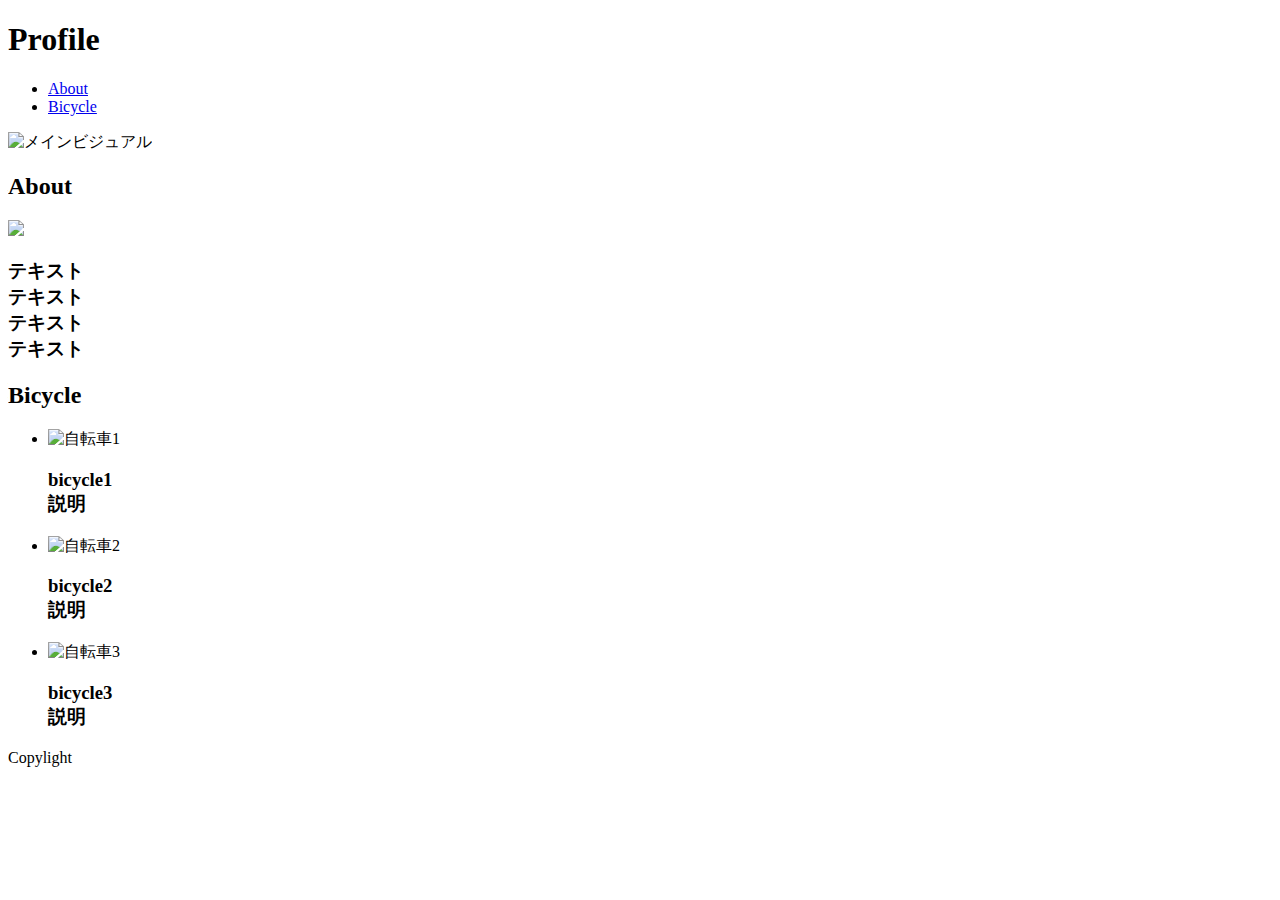
==== bicycle/index.html @ bdaa5b08 "ばいく" ====
<!DOCTYPE html>
<html lang="ja">
<head>
    <meta charset="UTF-8">
    <meta http-equiv="X-UA-Compatible" content="IE=edge">
    <meta name="viewport" content="width=device-width, initial-scale=1.0">
    <title>Document</title>
    <link rel="stylesheet" href="bicycle\style.css">
</head>

<body>
 <header>
  <h1>Profile</h1>
  <nav><ul class="header1"><li><a href="#about">About</a></li>
    <li><a href="#bicycle">Bicycle</a></li></ul></nav>
 </header> 
   
<div class="mainvisual"><img src="bicycle\mainvisual.jpg" alt="メインビジュアル"></div>
<section id="about"><h2>About</h2><div><img src="bicycle\about.jpg">
    <h3>テキスト<br>テキスト<br>テキスト<br>テキスト</h3></div></section>
<section id="bicycle"><h2 class="bicycle">Bicycle</h2>
    <ul class="Bicycle">
        <li class="#bicycle1"><img src="bicycle\bicycle1.jpg" alt="自転車1"><h3>bicycle1<br>説明</h3></li>
        <li class="#bicycle2"><img src="bicycle\bicycle2.jpg" alt="自転車2"><h3>bicycle2<br>説明</h3></li>
        <li class="#bicycle3"><img src="bicycle\bicycle3.jpg" alt="自転車3"><h3>bicycle3<br>説明</h3></li>
    </ul></section>
<footer><p>Copylight</p></footer>
</body>
</html>
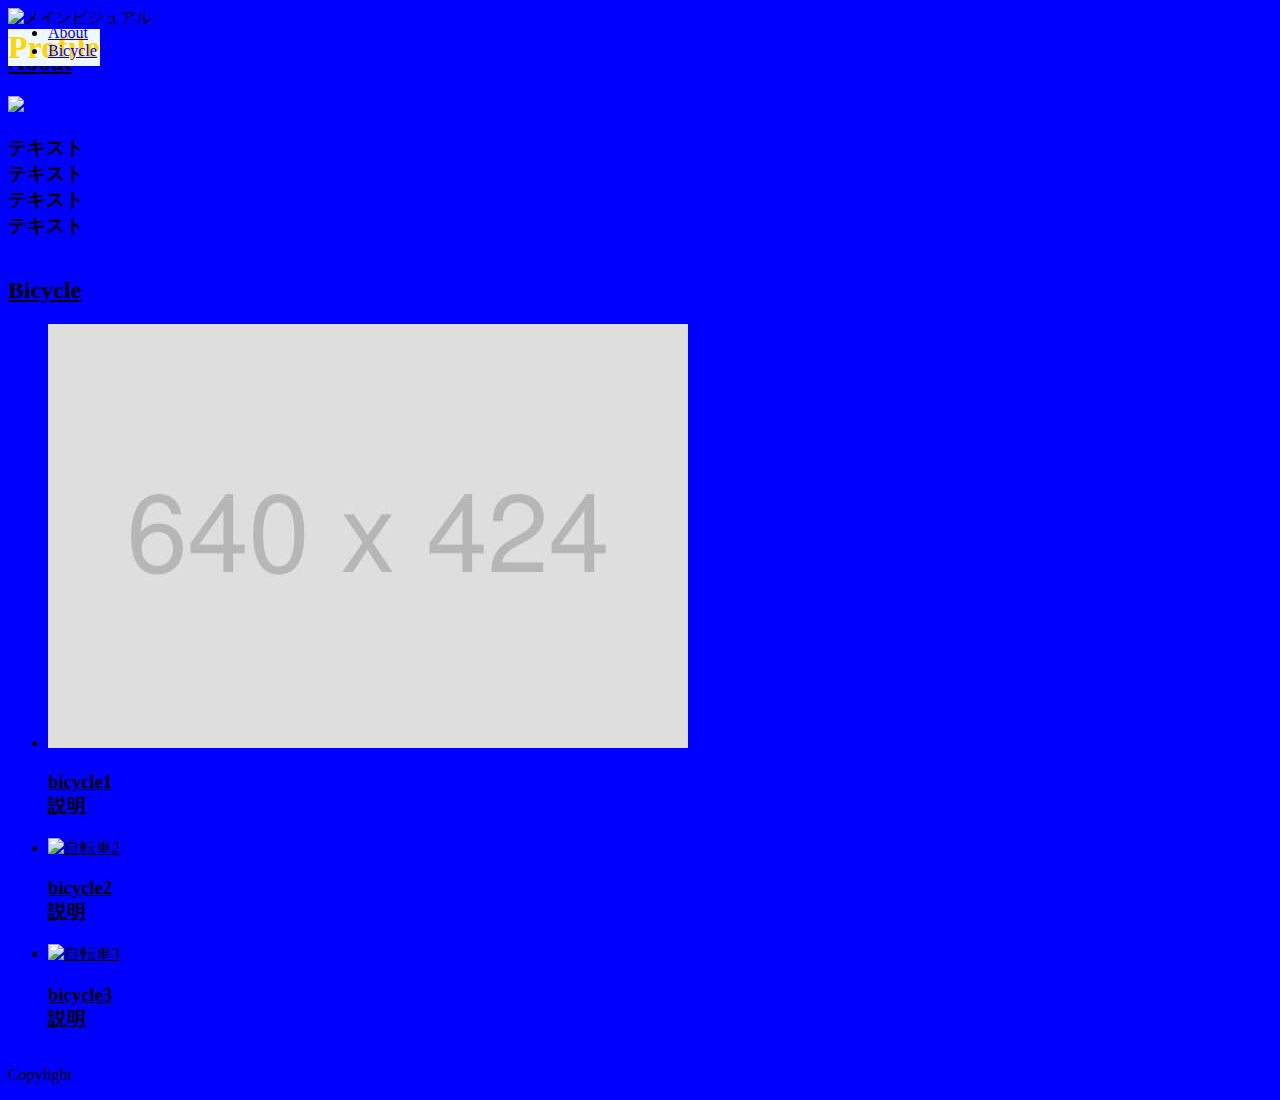
==== commit 7d4141b7: "htmlの画像を変更" ====
--- a/bicycle/index.html
+++ b/bicycle/index.html
@@ -5,7 +5,7 @@
     <meta http-equiv="X-UA-Compatible" content="IE=edge">
     <meta name="viewport" content="width=device-width, initial-scale=1.0">
     <title>Document</title>
-    <link rel="stylesheet" href="bicycle\style.css">
+    <link rel="stylesheet" href="style.css">
 </head>
 
 <body>
@@ -20,7 +20,7 @@
     <h3>テキスト<br>テキスト<br>テキスト<br>テキスト</h3></div></section>
 <section id="bicycle"><h2 class="bicycle">Bicycle</h2>
     <ul class="Bicycle">
-        <li class="#bicycle1"><img src="bicycle\bicycle1.jpg" alt="自転車1"><h3>bicycle1<br>説明</h3></li>
+        <li class="#bicycle1"><img src=".\bicycle1.jpg" alt="自転車1"><h3>bicycle1<br>説明</h3></li>
         <li class="#bicycle2"><img src="bicycle\bicycle2.jpg" alt="自転車2"><h3>bicycle2<br>説明</h3></li>
         <li class="#bicycle3"><img src="bicycle\bicycle3.jpg" alt="自転車3"><h3>bicycle3<br>説明</h3></li>
     </ul></section>
--- a/bicycle/style.css
+++ b/bicycle/style.css
@@ -0,0 +1,26 @@
+header{
+display: flex;
+justify-content: space-between;
+position: relative;
+}
+h1{
+    color:gold;
+    background-color: aliceblue;
+    position: absolute;   
+   }
+nav{
+    position: absolute;
+}
+#mainvisual{
+    object-fit: contain;
+}
+h2{
+text-decoration: underline;
+}
+#bicycle{
+text-decoration: underline;
+display:inline-block;
+}
+html{
+    background-color: blue
+}
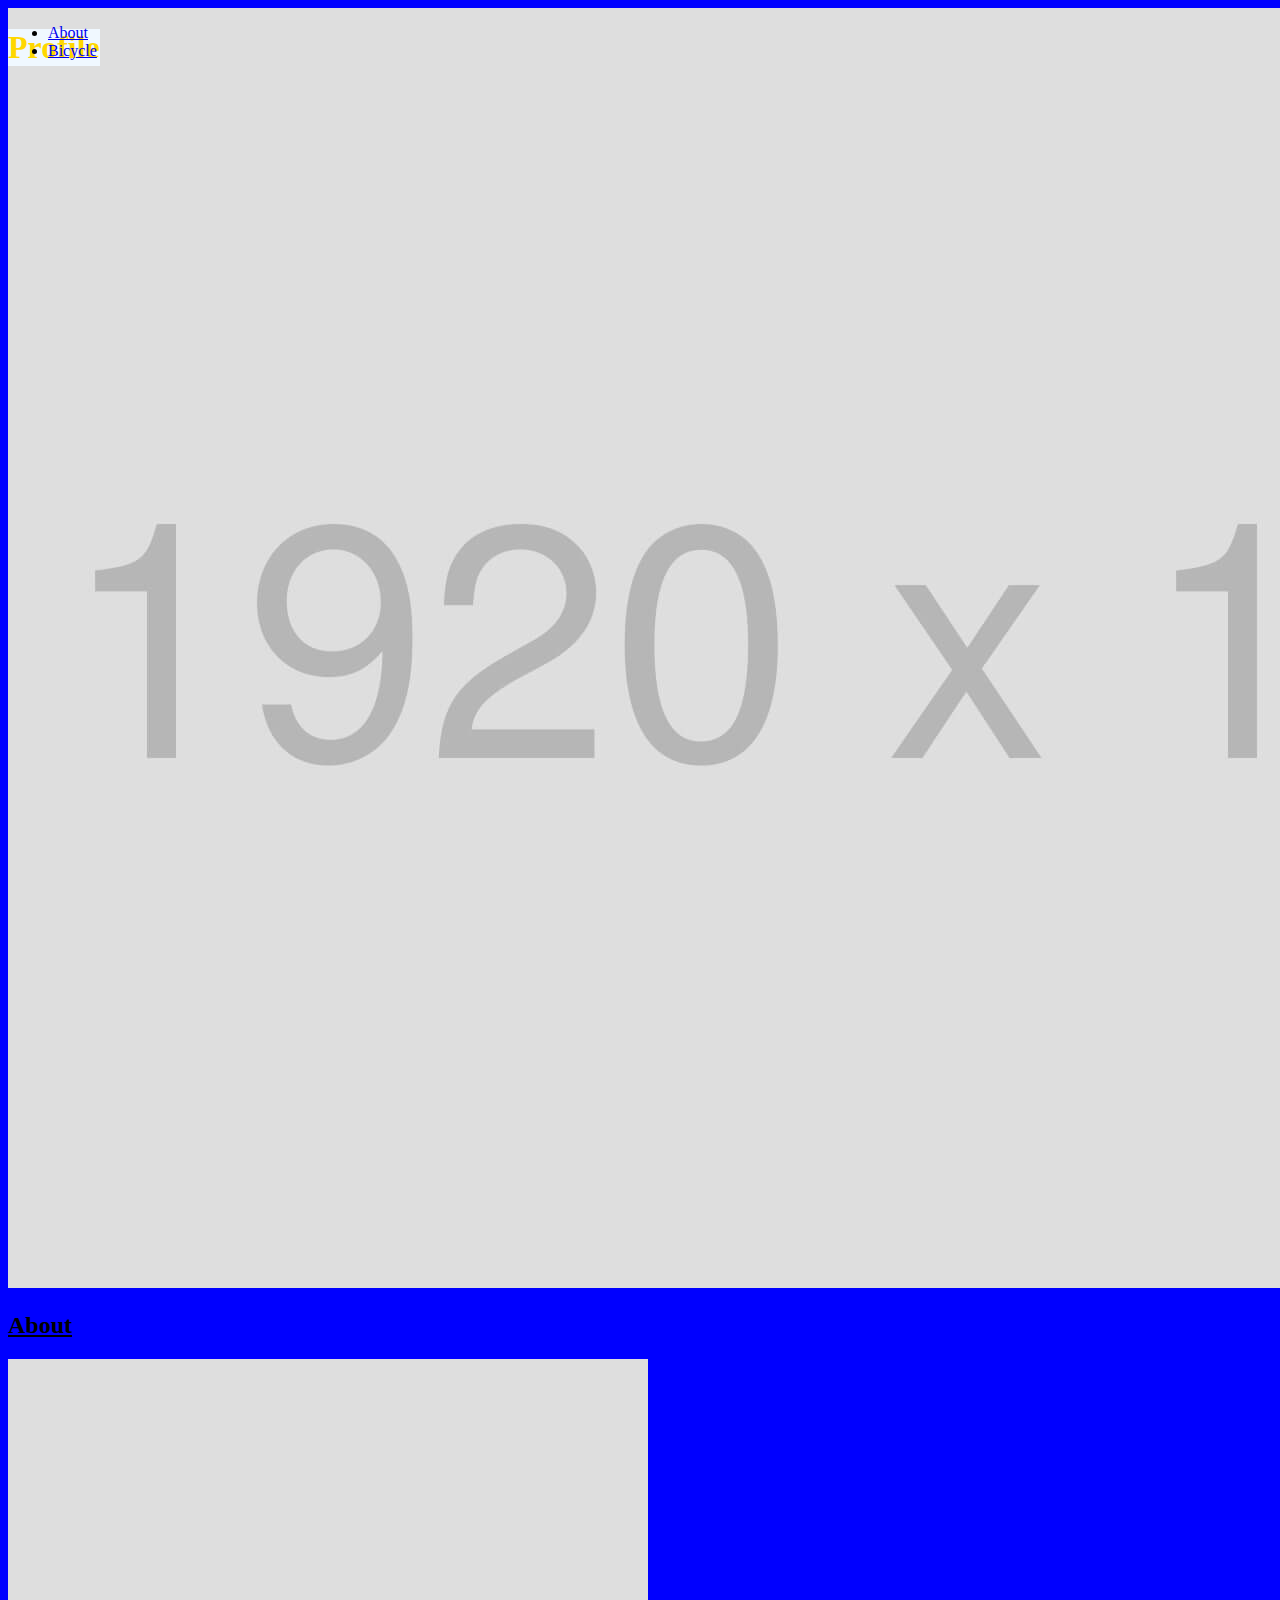
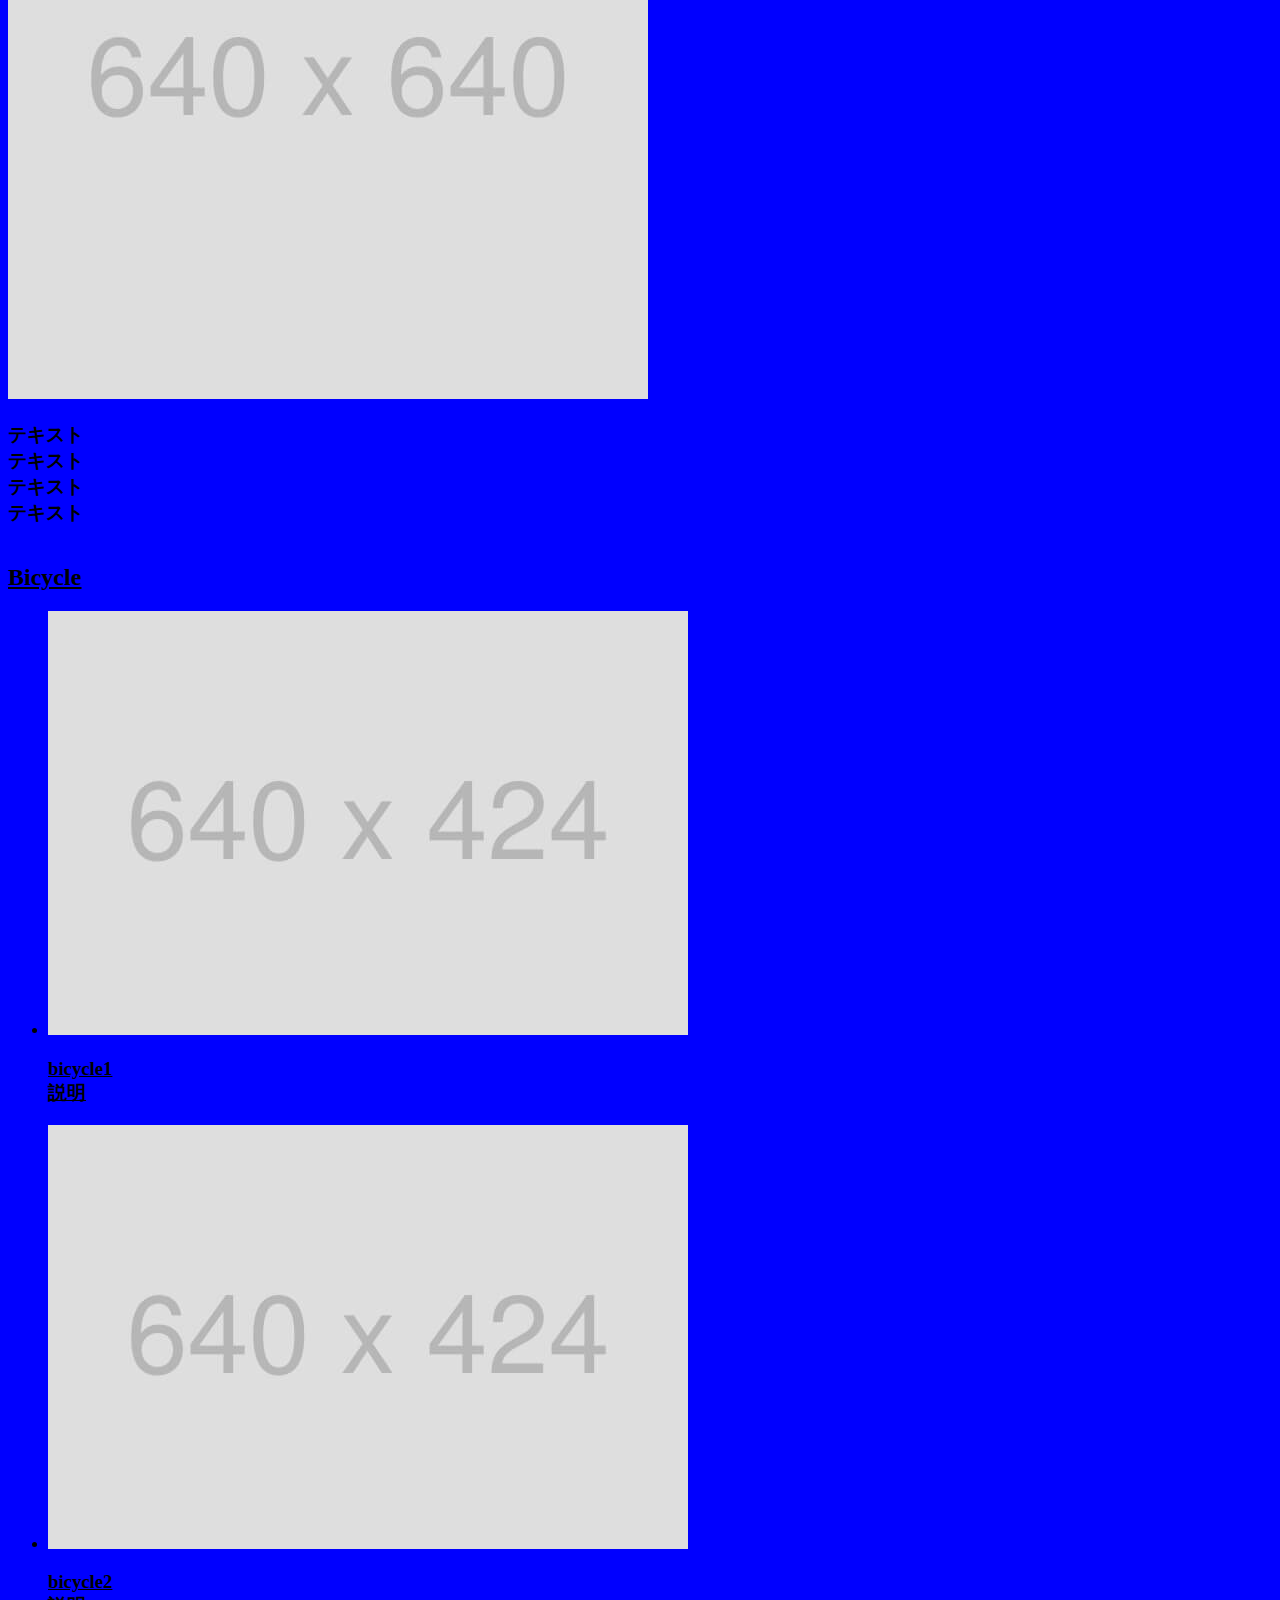
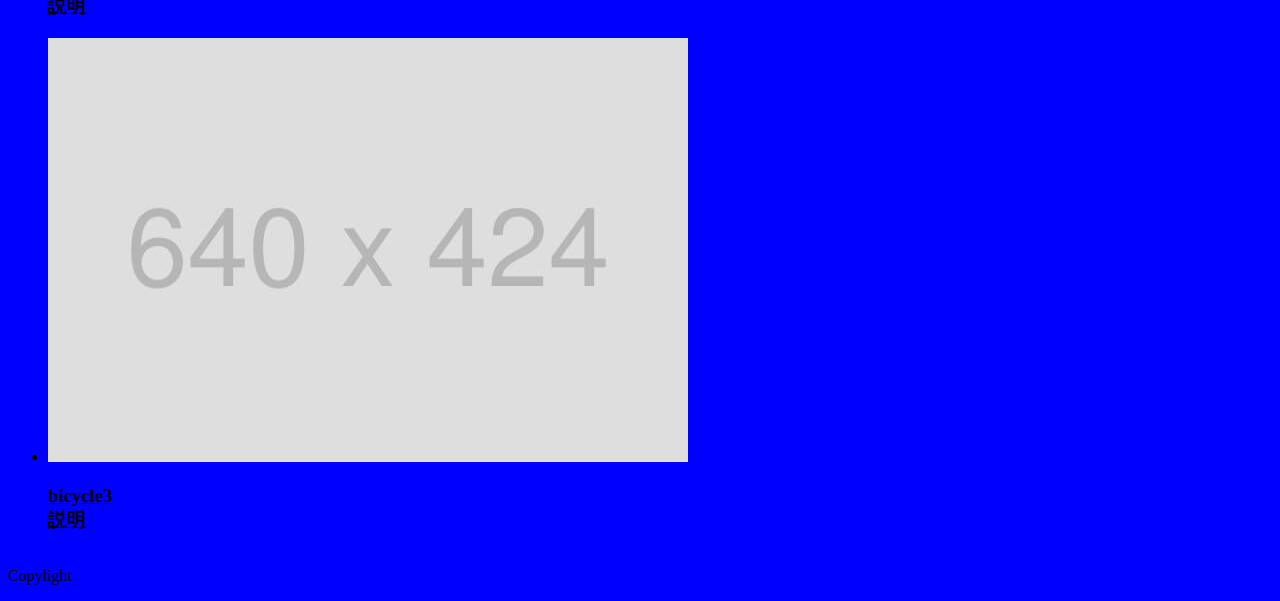
==== commit 78b9bc64: "画像の場所を変更" ====
--- a/bicycle/index.html
+++ b/bicycle/index.html
@@ -15,14 +15,14 @@
     <li><a href="#bicycle">Bicycle</a></li></ul></nav>
  </header> 
    
-<div class="mainvisual"><img src="bicycle\mainvisual.jpg" alt="メインビジュアル"></div>
-<section id="about"><h2>About</h2><div><img src="bicycle\about.jpg">
+<div class="mainvisual"><img src="img\mainvisual.jpg" alt="メインビジュアル"></div>
+<section id="about"><h2>About</h2><div><img src="img\about.jpg">
     <h3>テキスト<br>テキスト<br>テキスト<br>テキスト</h3></div></section>
 <section id="bicycle"><h2 class="bicycle">Bicycle</h2>
     <ul class="Bicycle">
-        <li class="#bicycle1"><img src=".\bicycle1.jpg" alt="自転車1"><h3>bicycle1<br>説明</h3></li>
-        <li class="#bicycle2"><img src="bicycle\bicycle2.jpg" alt="自転車2"><h3>bicycle2<br>説明</h3></li>
-        <li class="#bicycle3"><img src="bicycle\bicycle3.jpg" alt="自転車3"><h3>bicycle3<br>説明</h3></li>
+        <li class="#bicycle1"><img src="img\bicycle1.jpg" alt="自転車1"><h3>bicycle1<br>説明</h3></li>
+        <li class="#bicycle2"><img src="img\bicycle2.jpg" alt="自転車2"><h3>bicycle2<br>説明</h3></li>
+        <li class="#bicycle3"><img src="img\bicycle3.jpg" alt="自転車3"><h3>bicycle3<br>説明</h3></li>
     </ul></section>
 <footer><p>Copylight</p></footer>
 </body>
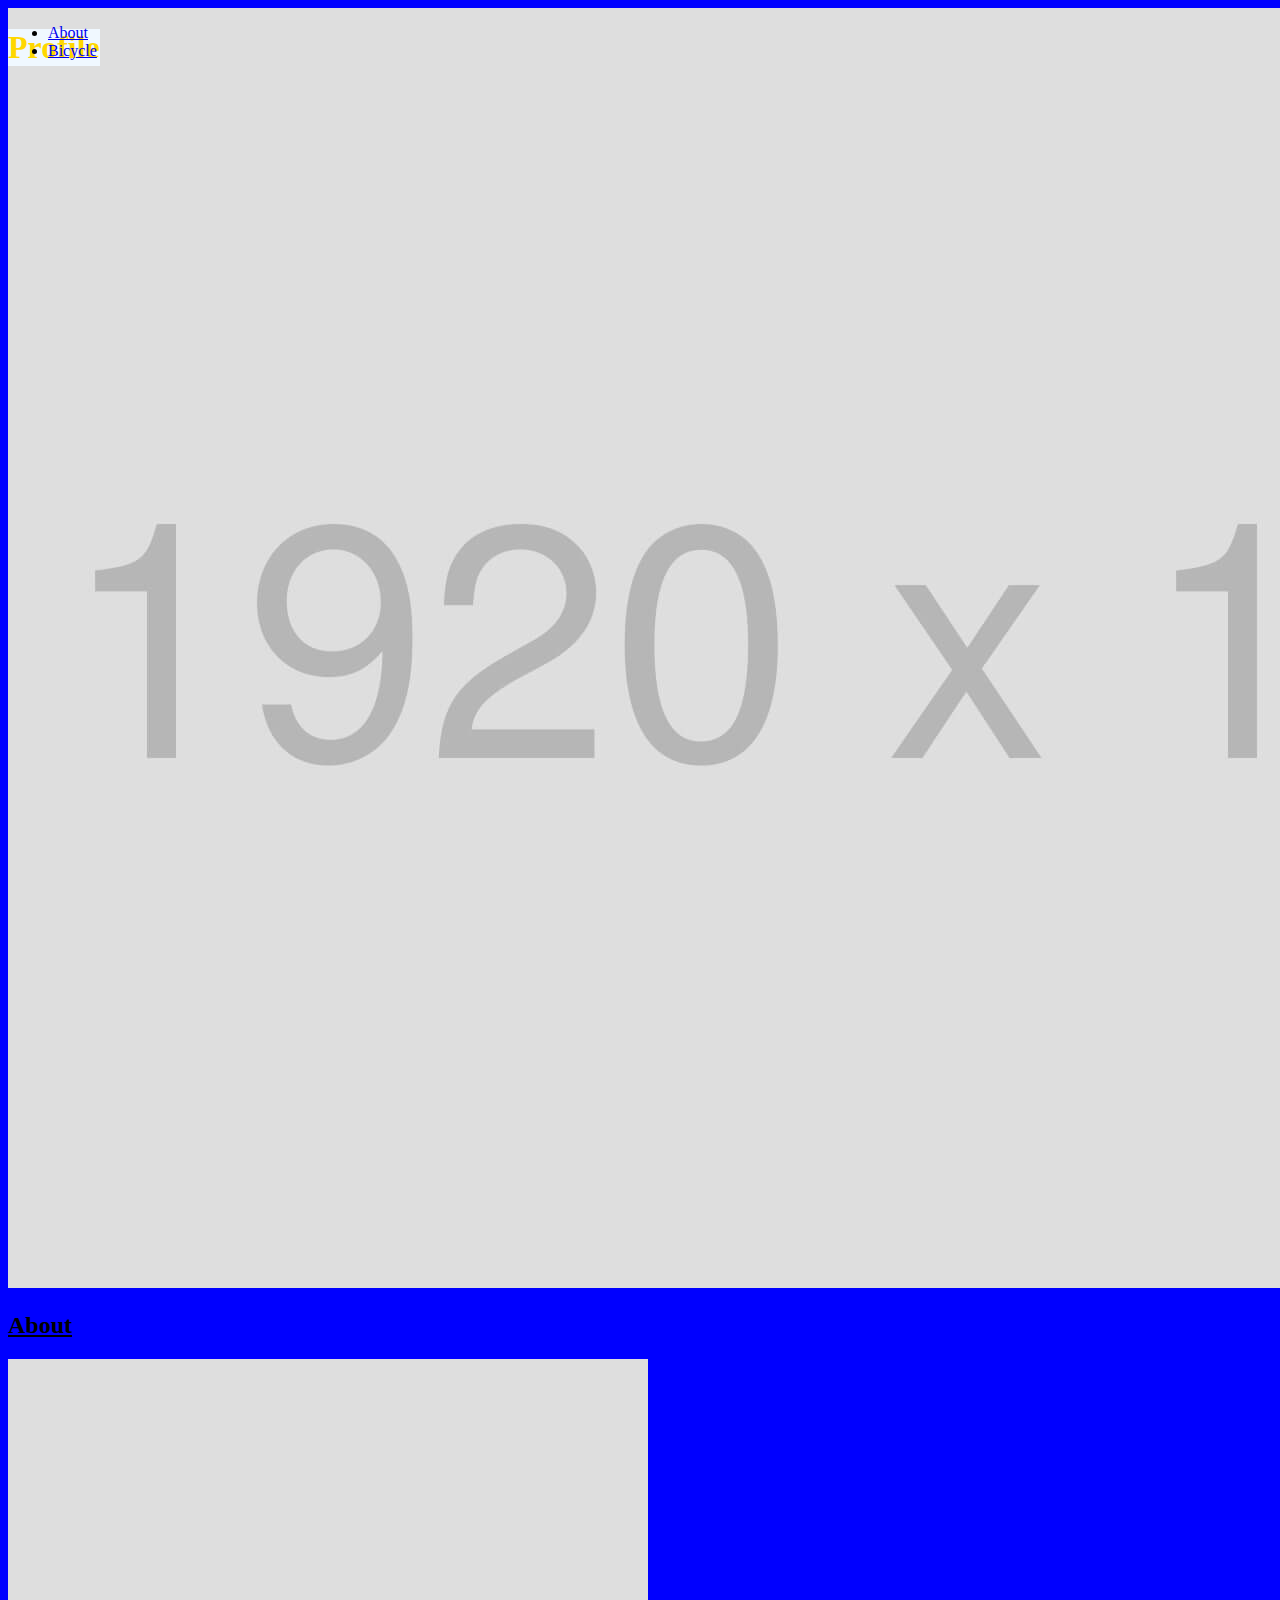
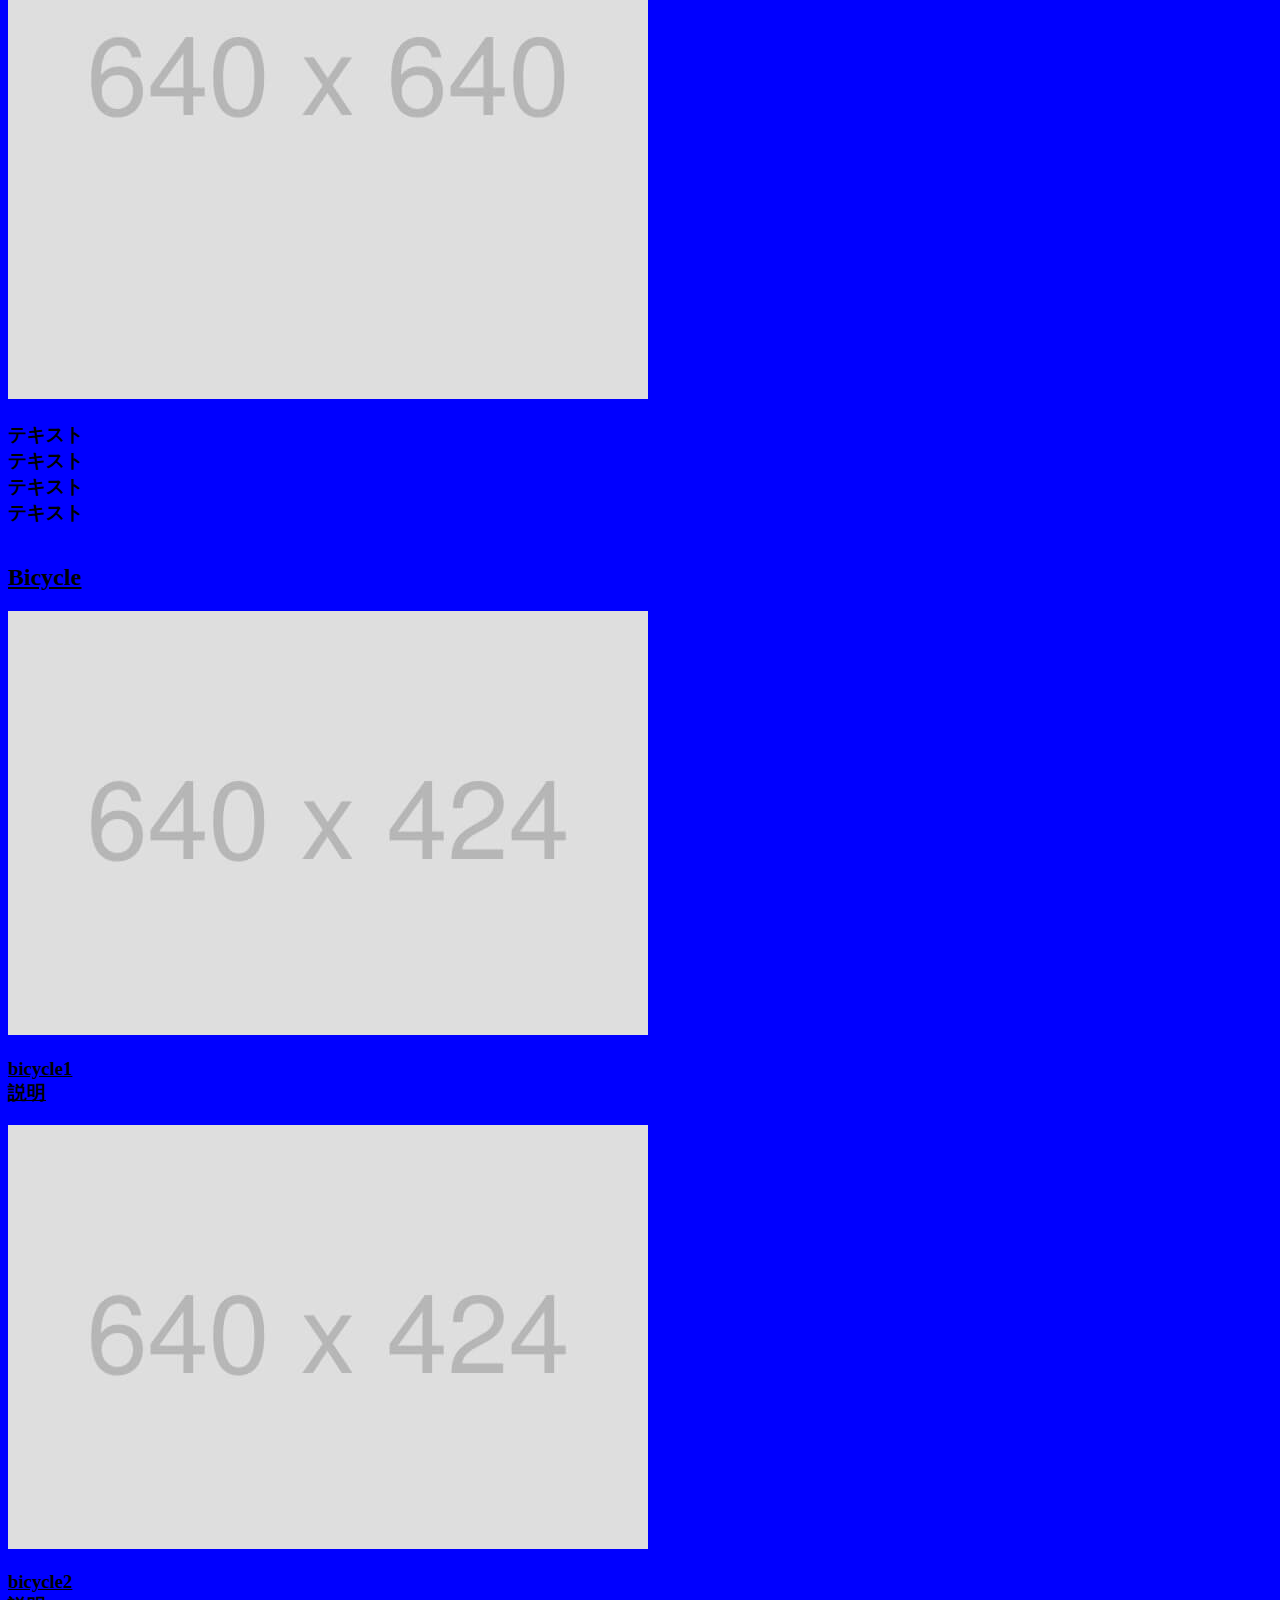
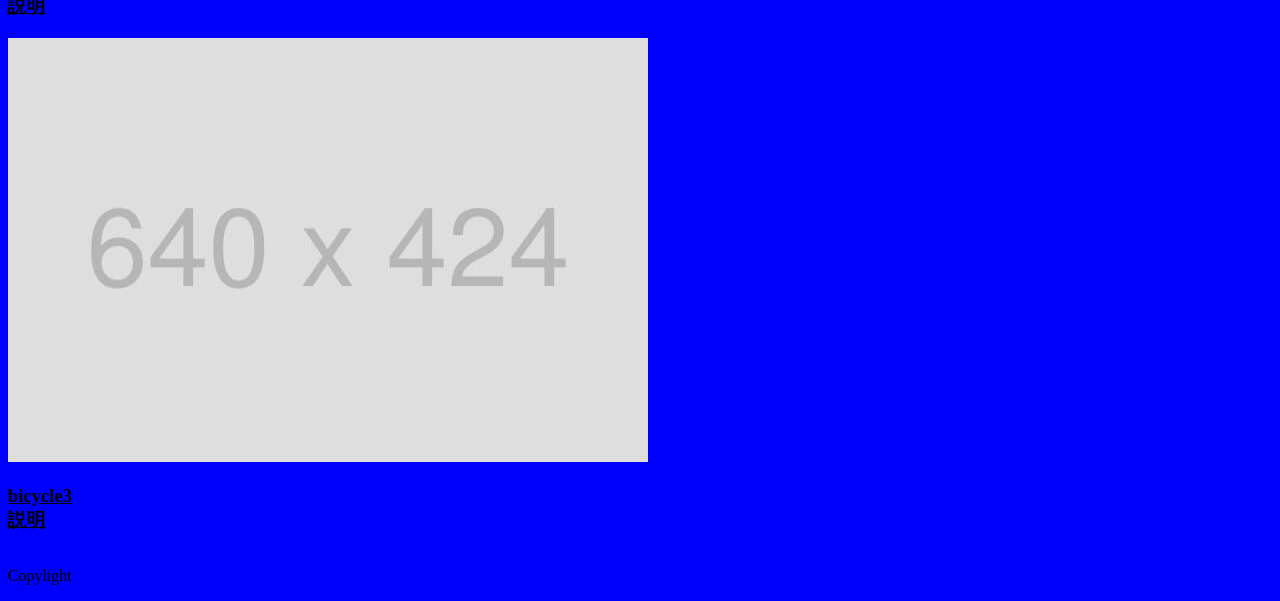
==== commit 3b26ca35: "バックスラッシュからスラッシュに" ====
--- a/bicycle/index.html
+++ b/bicycle/index.html
@@ -9,21 +9,38 @@
 </head>
 
 <body>
- <header>
-  <h1>Profile</h1>
-  <nav><ul class="header1"><li><a href="#about">About</a></li>
-    <li><a href="#bicycle">Bicycle</a></li></ul></nav>
- </header> 
+    <header>
+        <h1>Profile</h1>
+        <nav>
+            <ul class="header1">
+                <li><a href="#about">About</a></li>
+                <li><a href="#bicycle">Bicycle</a></li>
+            </ul>
+        </nav>
+    </header> 
+    <main>
+        <div class="mainvisual">
+            <img src="img/mainvisual.jpg" alt="メインビジュアル">
+        </div>
+        <section id="about">
+            <h2>About</h2>
+            <div>
+                <img src="img/about.jpg">
+                <h3>テキスト<br>テキスト<br>テキスト<br>テキスト</h3>
+            </div>
+        </section>
+        <section id="bicycle">
+            <h2 class="bicycle">Bicycle</h2>
+            <div class="bicycle-imgs">
+                <img src="img/bicycle1.jpg" alt="自転車1"><h3>bicycle1<br>説明</h3>
+                <img src="img/bicycle2.jpg" alt="自転車2"><h3>bicycle2<br>説明</h3>
+                <img src="img/bicycle3.jpg" alt="自転車3"><h3>bicycle3<br>説明</h3>
+            </div>
+        </section>
+    </main>
    
-<div class="mainvisual"><img src="img\mainvisual.jpg" alt="メインビジュアル"></div>
-<section id="about"><h2>About</h2><div><img src="img\about.jpg">
-    <h3>テキスト<br>テキスト<br>テキスト<br>テキスト</h3></div></section>
-<section id="bicycle"><h2 class="bicycle">Bicycle</h2>
-    <ul class="Bicycle">
-        <li class="#bicycle1"><img src="img\bicycle1.jpg" alt="自転車1"><h3>bicycle1<br>説明</h3></li>
-        <li class="#bicycle2"><img src="img\bicycle2.jpg" alt="自転車2"><h3>bicycle2<br>説明</h3></li>
-        <li class="#bicycle3"><img src="img\bicycle3.jpg" alt="自転車3"><h3>bicycle3<br>説明</h3></li>
-    </ul></section>
-<footer><p>Copylight</p></footer>
+    <footer>
+        <p>Copylight</p>
+    </footer>
 </body>
 </html>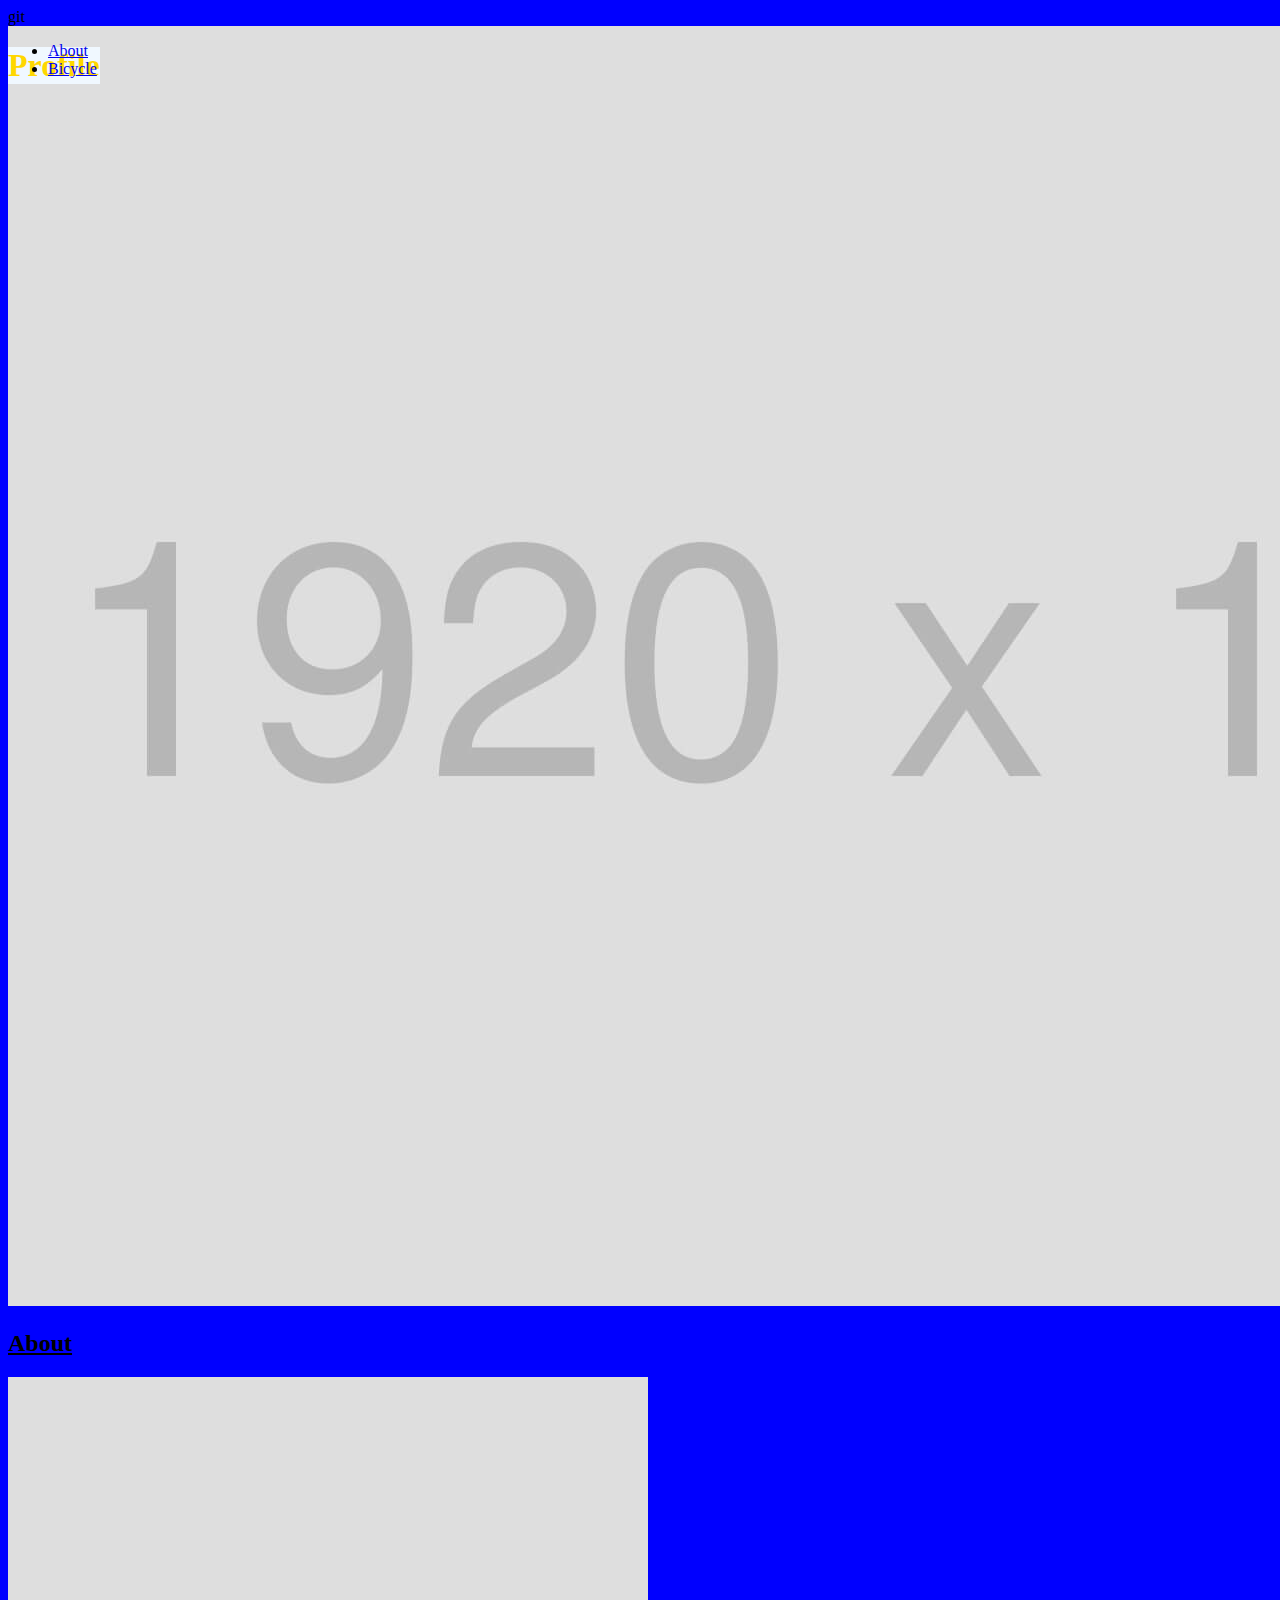
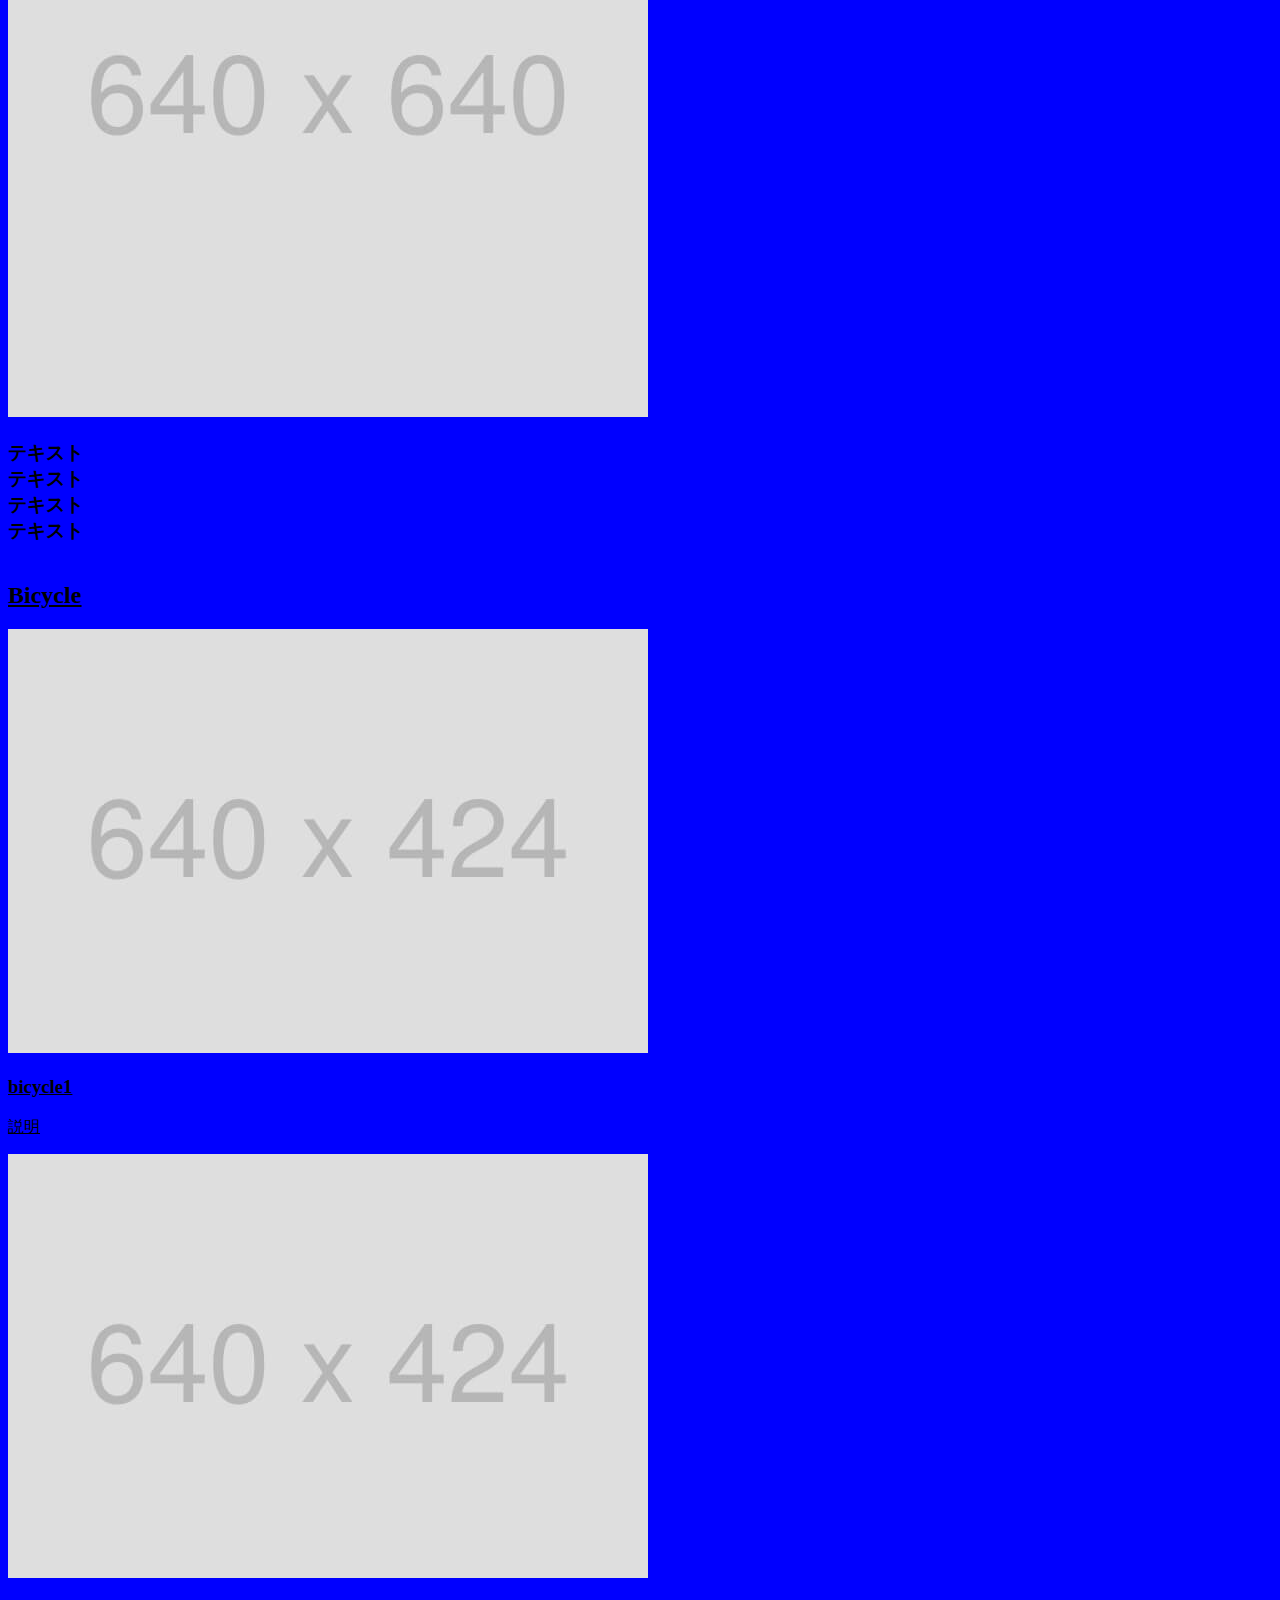
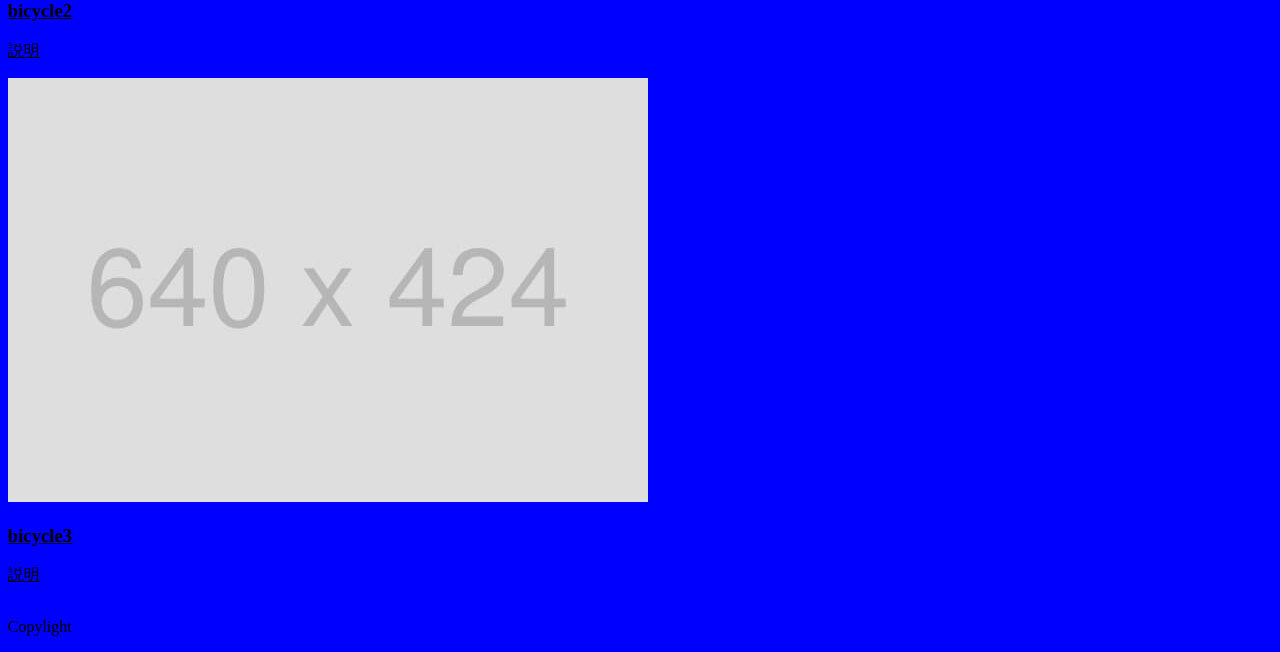
==== commit 815fbda0: "写真サイトのHTML" ====
--- a/bicycle/index.html
+++ b/bicycle/index.html
@@ -1,5 +1,6 @@
 <!DOCTYPE html>
 <html lang="ja">
+git
 <head>
     <meta charset="UTF-8">
     <meta http-equiv="X-UA-Compatible" content="IE=edge">
@@ -17,7 +18,7 @@
                 <li><a href="#bicycle">Bicycle</a></li>
             </ul>
         </nav>
-    </header> 
+    </header>
     <main>
         <div class="mainvisual">
             <img src="img/mainvisual.jpg" alt="メインビジュアル">
@@ -32,15 +33,28 @@
         <section id="bicycle">
             <h2 class="bicycle">Bicycle</h2>
             <div class="bicycle-imgs">
-                <img src="img/bicycle1.jpg" alt="自転車1"><h3>bicycle1<br>説明</h3>
-                <img src="img/bicycle2.jpg" alt="自転車2"><h3>bicycle2<br>説明</h3>
-                <img src="img/bicycle3.jpg" alt="自転車3"><h3>bicycle3<br>説明</h3>
+                <div class="img-title">
+                    <img src="img/bicycle1.jpg" alt="自転車1">
+                    <h3>bicycle1</h3>
+                    <p>説明</p>
+                </div>
+                <div class="img-title">
+                    <img src="img/bicycle2.jpg" alt="自転車2">
+                    <h3>bicycle2</h3>
+                    <p>説明</p>
+                </div>
+                <div class="img-title">
+                    <img src="img/bicycle3.jpg" alt="自転車3">
+                    <h3>bicycle3</h3>
+                    <p>説明</p>
+                </div>
             </div>
         </section>
     </main>
-   
+
     <footer>
         <p>Copylight</p>
     </footer>
 </body>
-</html>+
+</html>
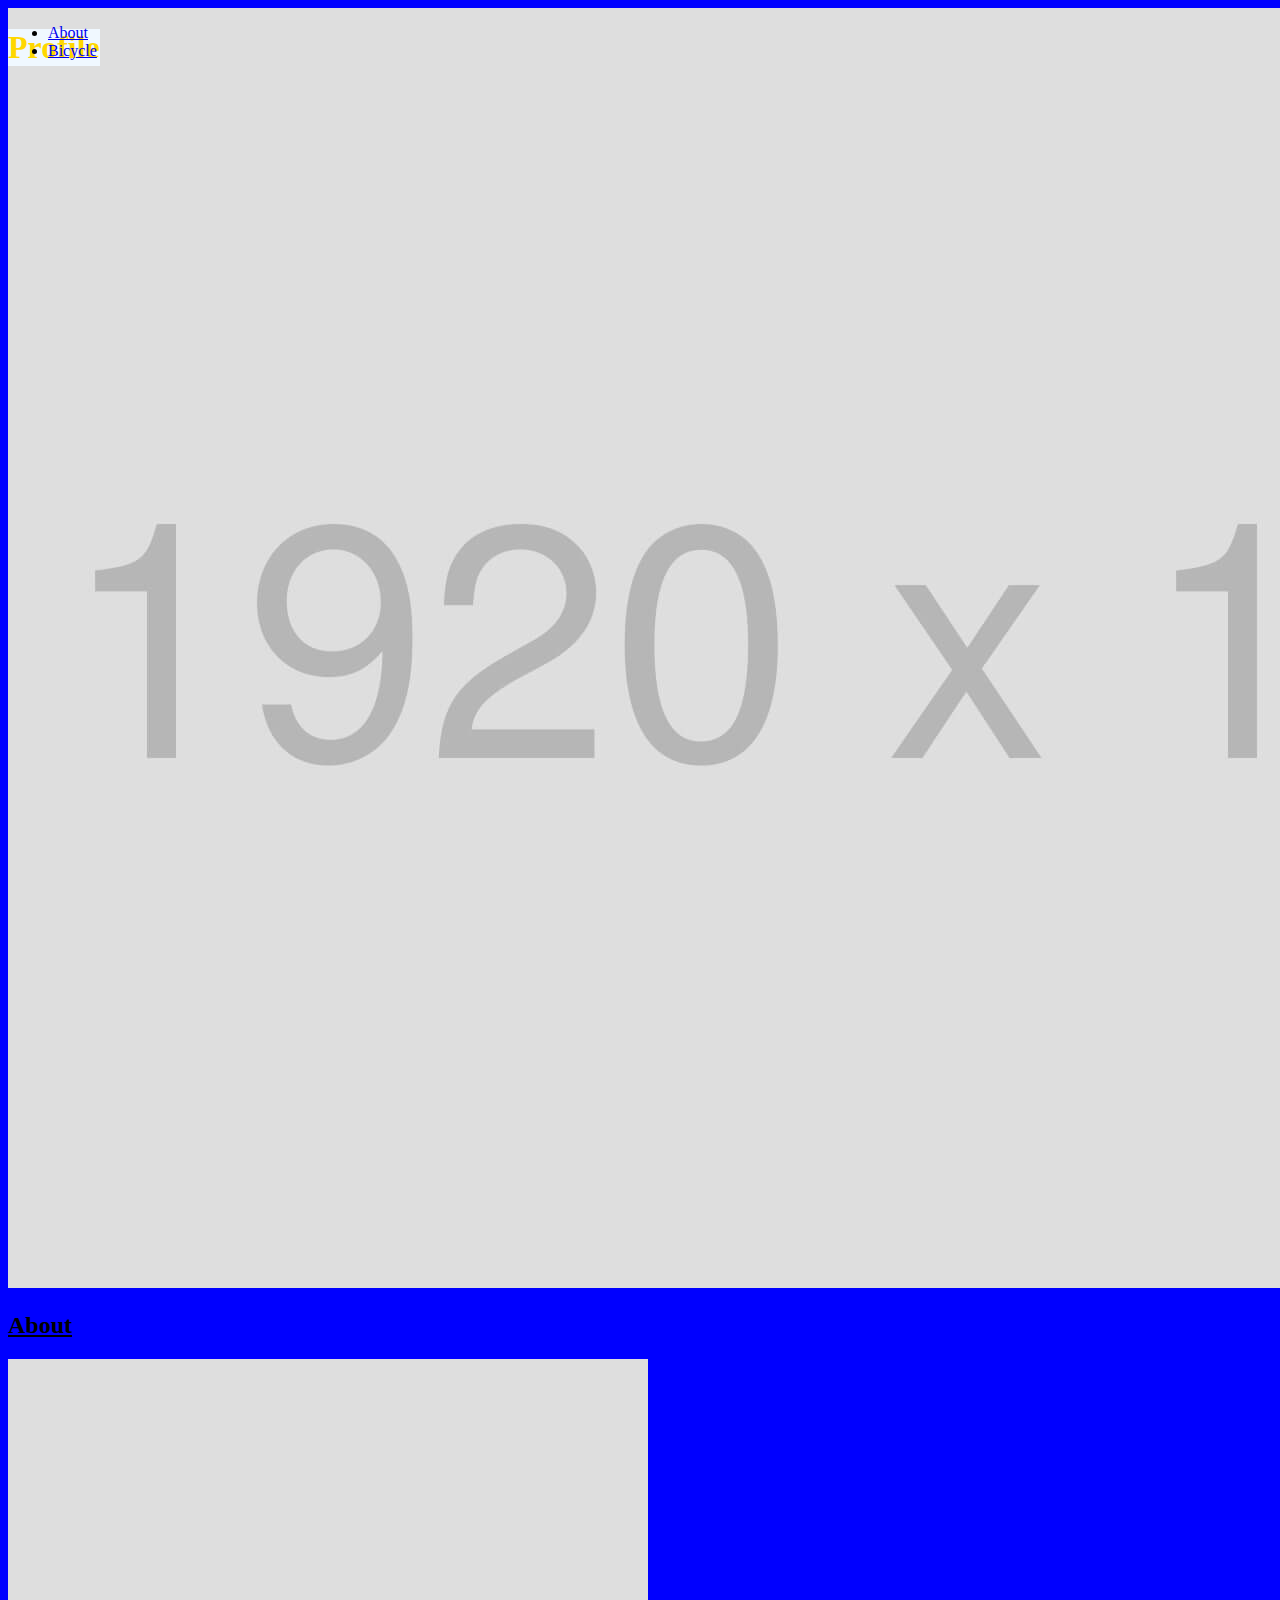
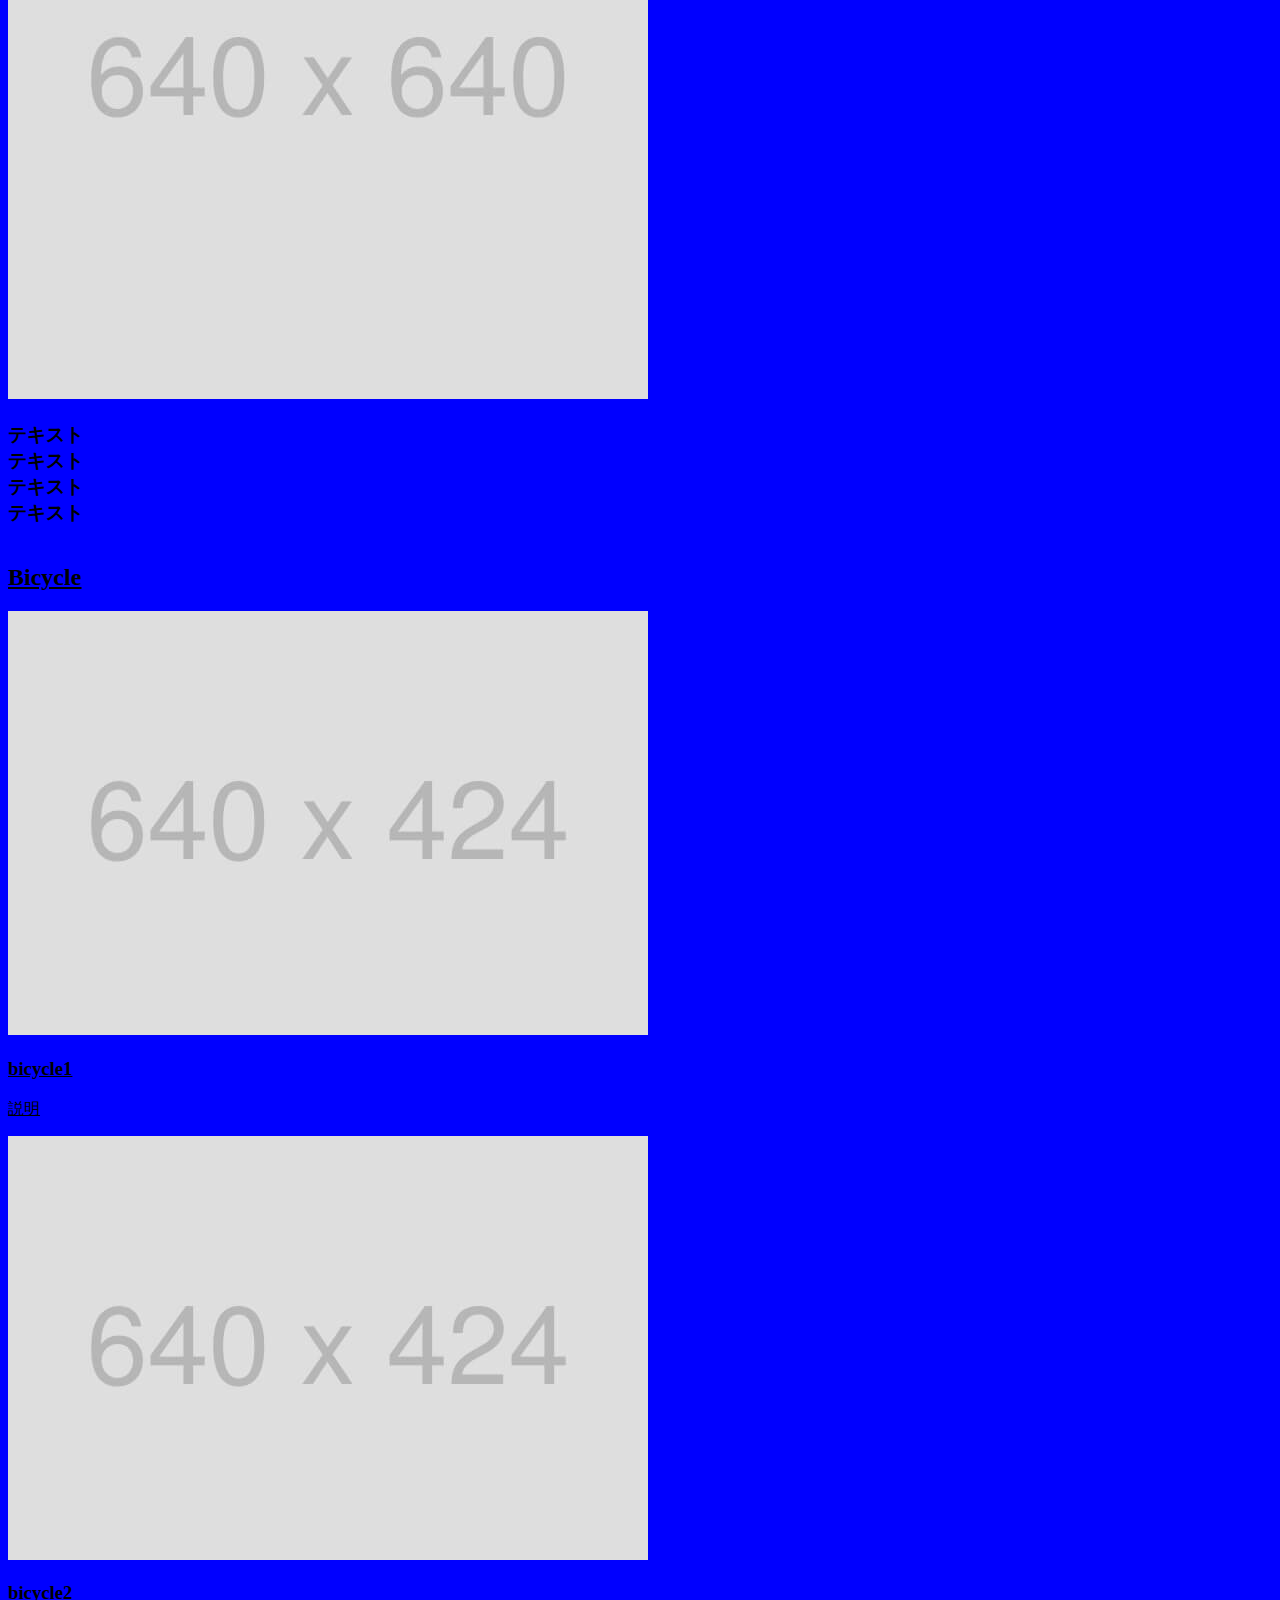
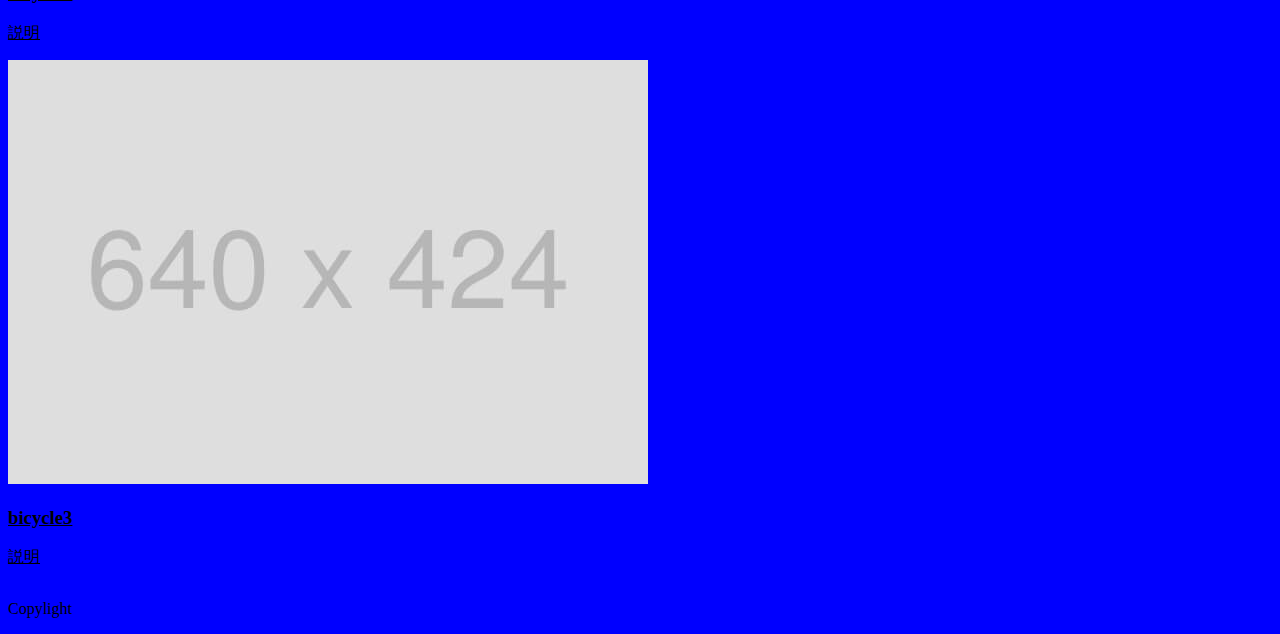
==== commit 86101515: "テストコミット" ====
--- a/bicycle/index.html
+++ b/bicycle/index.html
@@ -1,6 +1,6 @@
 <!DOCTYPE html>
 <html lang="ja">
-git
+
 <head>
     <meta charset="UTF-8">
     <meta http-equiv="X-UA-Compatible" content="IE=edge">
